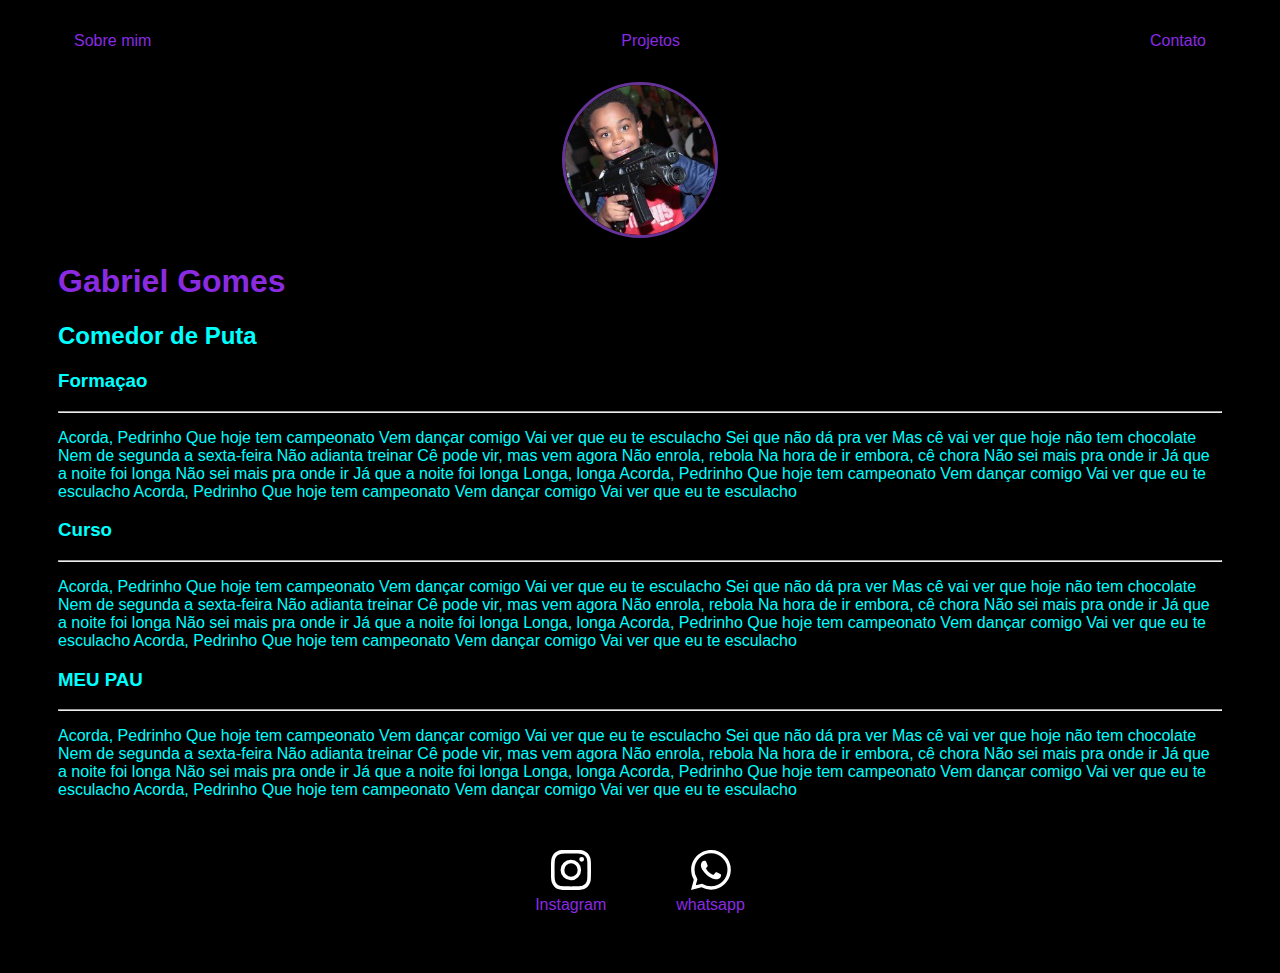
==== index.html @ 245e002f "Add files via upload" ====
<!DOCTYPE html>
<html lang="en">

<head>
    <meta charset="UTF-8">
    <meta http-equiv="X-UA-Compatible" content="IE=edge">
    <meta name="viewport" content="width=device-width, initial-scale=1.0">
    <title>Gabriel</title>
    <link rel="stylesheet" href="index.css">
</head>

<body>
    <div class="container">
        <nav>
            <ul>
                <li>
                    <a href="index.html">Sobre mim</a>
                </li>
                <li>
                    <a href=" project.html">Projetos</a>
                </li>
                <li>
                    <a href="contact.html">Contato</a>
                </li>
            </ul>
        </nav>
        <header>
            <div class="center">
                <img src="./img/logo.png"></img>
            </div>
            <h1>Gabriel Gomes</h1>
            <h2>Comedor de Puta</h2>
        </header>

        <main>
            <section>
                <h3>Formaçao</h3>
                <hr>
                <p>
                    Acorda, Pedrinho
                    Que hoje tem campeonato
                    Vem dançar comigo
                    Vai ver que eu te esculacho
                    Sei que não dá pra ver
                    Mas cê vai ver que hoje não tem chocolate
                    Nem de segunda a sexta-feira
                    Não adianta treinar
                    Cê pode vir, mas vem agora
                    Não enrola, rebola
                    Na hora de ir embora, cê chora
                    Não sei mais pra onde ir
                    Já que a noite foi longa
                    Não sei mais pra onde ir
                    Já que a noite foi longa
                    Longa, longa
                    Acorda, Pedrinho
                    Que hoje tem campeonato
                    Vem dançar comigo
                    Vai ver que eu te esculacho
                    Acorda, Pedrinho
                    Que hoje tem campeonato
                    Vem dançar comigo
                    Vai ver que eu te esculacho
                </p>
            </section>
            <section>
                <h3>Curso</h3>
                <hr>
                <p>
                    Acorda, Pedrinho
                    Que hoje tem campeonato
                    Vem dançar comigo
                    Vai ver que eu te esculacho
                    Sei que não dá pra ver
                    Mas cê vai ver que hoje não tem chocolate
                    Nem de segunda a sexta-feira
                    Não adianta treinar
                    Cê pode vir, mas vem agora
                    Não enrola, rebola
                    Na hora de ir embora, cê chora
                    Não sei mais pra onde ir
                    Já que a noite foi longa
                    Não sei mais pra onde ir
                    Já que a noite foi longa
                    Longa, longa
                    Acorda, Pedrinho
                    Que hoje tem campeonato
                    Vem dançar comigo
                    Vai ver que eu te esculacho
                    Acorda, Pedrinho
                    Que hoje tem campeonato
                    Vem dançar comigo
                    Vai ver que eu te esculacho
                </p>
            </section>
            <section>
                <h3>MEU PAU</h3>
                <hr>
                <p>
                    Acorda, Pedrinho
                    Que hoje tem campeonato
                    Vem dançar comigo
                    Vai ver que eu te esculacho
                    Sei que não dá pra ver
                    Mas cê vai ver que hoje não tem chocolate
                    Nem de segunda a sexta-feira
                    Não adianta treinar
                    Cê pode vir, mas vem agora
                    Não enrola, rebola
                    Na hora de ir embora, cê chora
                    Não sei mais pra onde ir
                    Já que a noite foi longa
                    Não sei mais pra onde ir
                    Já que a noite foi longa
                    Longa, longa
                    Acorda, Pedrinho
                    Que hoje tem campeonato
                    Vem dançar comigo
                    Vai ver que eu te esculacho
                    Acorda, Pedrinho
                    Que hoje tem campeonato
                    Vem dançar comigo
                    Vai ver que eu te esculacho
                </p>
            </section>
        </main>

        <footer>
            <a href="https://www.instagram.com/trem7_niel/" target="_blank" rel="noopener noreferrer">
                <img src="./img/Instagram.svg"></img>
                <p>
                    Instagram
                </p>

            </a>
            <a href="https://api.whatsapp.com/send/?phone=21970462484&text&type=phone_number&app_absent=0"
                target="_blank" rel="noopener noreferrer" a>
                <img src="./img/whatsapp.svg"></img>
                <p>
                    whatsapp
                </p>

            </a>

        </footer>
    </div>

</body>

</html>
---- index.css ----
body {
    color: aqua;
    background-color: black;
    font-family: Arial, Helvetica, sans-serif
}

ul {
    display: flex;
    justify-content: space-between;
    list-style-type: none;
    align-items: center;
    padding: 16px;
}

a {
    color: blueviolet;
    text-decoration: none;
}

header img {
    width: 150px;
    height: 150px;
    border-radius: 50%;
    border: 3px solid rebeccapurple;

}

.center {
    text-align: center;
}
h1 {
    color: blueviolet;
}

footer img {
    width: 40px;
    height: 40px;
}
footer {
    display: flex;
    justify-content: center;
}
footer a {
    margin: 35px;
    text-align: center;
}

footer p {
    margin-top: 2px;
}
.container {
    padding: 0px 50px;
}
nav a:hover {
    color: whitesmoke;
}
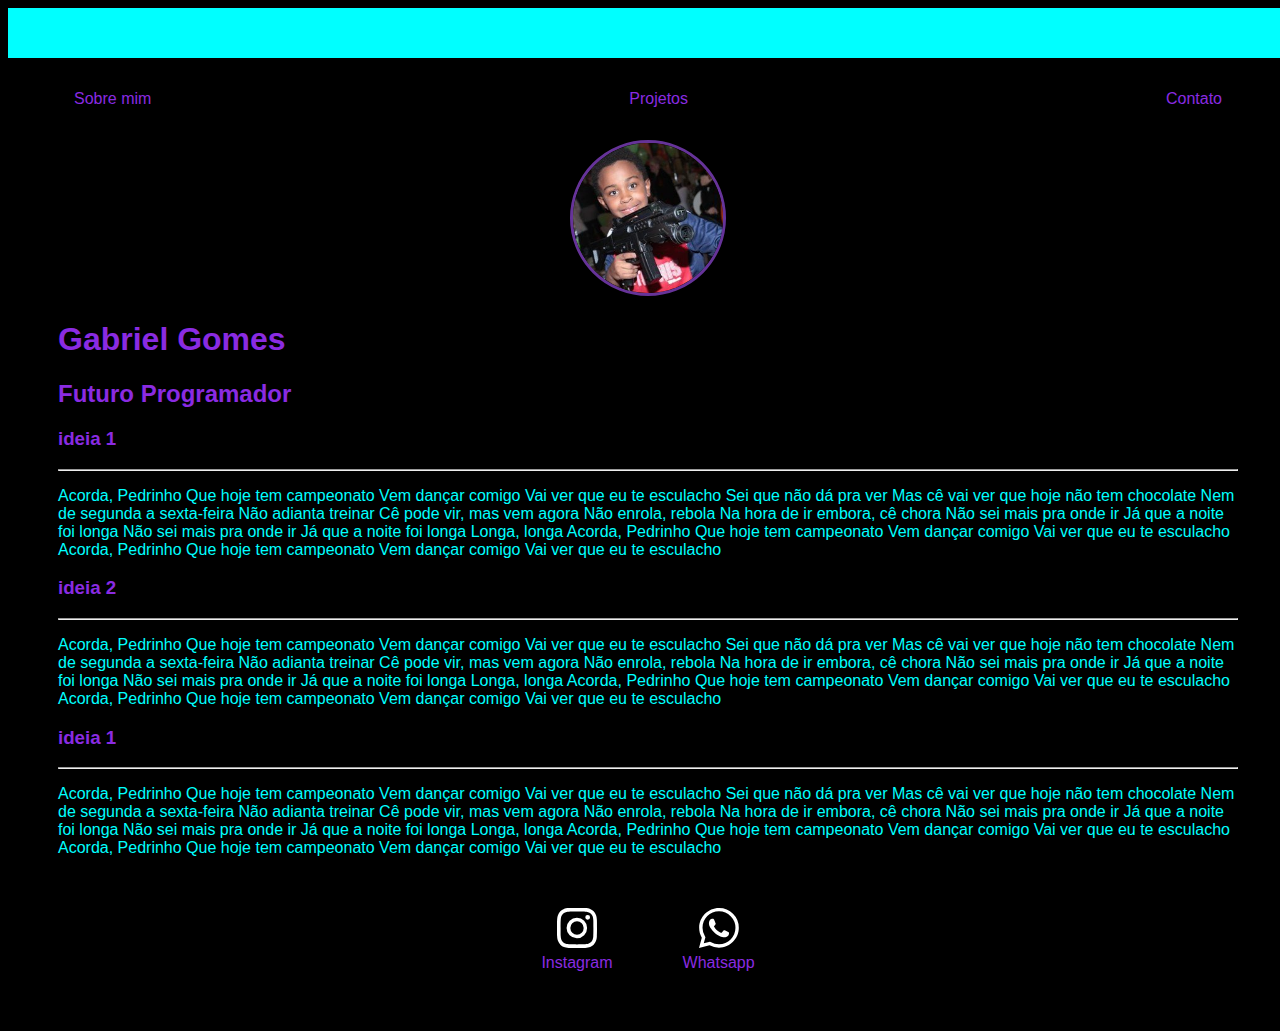
==== commit c33f69a6: "Add files via upload" ====
--- a/index.html
+++ b/index.html
@@ -2,7 +2,11 @@
 <html lang="en">
 
 <head>
-    <meta charset="UTF-8">
+    <link rel="stylesheet" type="text/css" href="./css/index.css">
+    <title>Trabalho Curso</title>
+
+
+    <meta charset=" UTF-8">
     <meta http-equiv="X-UA-Compatible" content="IE=edge">
     <meta name="viewport" content="width=device-width, initial-scale=1.0">
     <title>Gabriel</title>
@@ -10,6 +14,10 @@
 </head>
 
 <body>
+    </header>
+    <div class="header-1">
+
+    </div>
     <div class="container">
         <nav>
             <ul>
@@ -29,12 +37,12 @@
                 <img src="./img/logo.png"></img>
             </div>
             <h1>Gabriel Gomes</h1>
-            <h2>Comedor de Puta</h2>
+            <h2>Futuro Programador</h2>
         </header>
 
         <main>
             <section>
-                <h3>Formaçao</h3>
+                <h3>ideia 1</h3>
                 <hr>
                 <p>
                     Acorda, Pedrinho
@@ -64,7 +72,7 @@
                 </p>
             </section>
             <section>
-                <h3>Curso</h3>
+                <h3>ideia 2</h3>
                 <hr>
                 <p>
                     Acorda, Pedrinho
@@ -94,7 +102,7 @@
                 </p>
             </section>
             <section>
-                <h3>MEU PAU</h3>
+                <h3>ideia 1</h3>
                 <hr>
                 <p>
                     Acorda, Pedrinho
@@ -126,18 +134,18 @@
         </main>
 
         <footer>
-            <a href="https://www.instagram.com/trem7_niel/" target="_blank" rel="noopener noreferrer">
+            <a href="https://www.instagram.com/obiellou/" target="_blank" rel="noopener noreferrer">
                 <img src="./img/Instagram.svg"></img>
                 <p>
                     Instagram
                 </p>
 
             </a>
-            <a href="https://api.whatsapp.com/send/?phone=21970462484&text&type=phone_number&app_absent=0"
+            <a href="https://api.whatsapp.com/send/?phone=5521967001113&text&type=phone_number&app_absent=1"
                 target="_blank" rel="noopener noreferrer" a>
                 <img src="./img/whatsapp.svg"></img>
                 <p>
-                    whatsapp
+                    Whatsapp
                 </p>
 
             </a>
--- a/css/index.css
+++ b/css/index.css
@@ -0,0 +1,70 @@
+body {
+    color: aqua;
+    background-color: black;
+    font-family: Arial, Helvetica, sans-serif
+}
+
+ul {
+    display: flex;
+    justify-content: space-between;
+    list-style-type: none;
+    align-items: center;
+    padding: 16px;
+}
+
+a {
+    color: blueviolet;
+    text-decoration: none;
+}
+
+header img {
+    width: 150px;
+    height: 150px;
+    border-radius: 50%;
+    border: 3px solid rebeccapurple;
+
+}
+
+.center {
+    text-align: center;
+}
+h1 {
+    color: blueviolet;
+}
+h2 {
+    color: blueviolet;
+}
+h3 {
+    color: blueviolet;
+}
+footer img {
+    width: 40px;
+    height: 40px;
+}
+footer {
+    display: flex;
+    justify-content: center;
+}
+footer a {
+    margin: 35px;
+    text-align: center;
+}
+
+footer p {
+    margin-top: 2px;
+}
+.container {
+    padding: 0px 50px;
+}
+nav a:hover {
+    color: whitesmoke;
+}
+body {
+    width: 100%;
+    height: 100%;
+}
+.header-1 {
+    background-color: aqua;
+    height: 60px;
+    block-size: 50px;
+}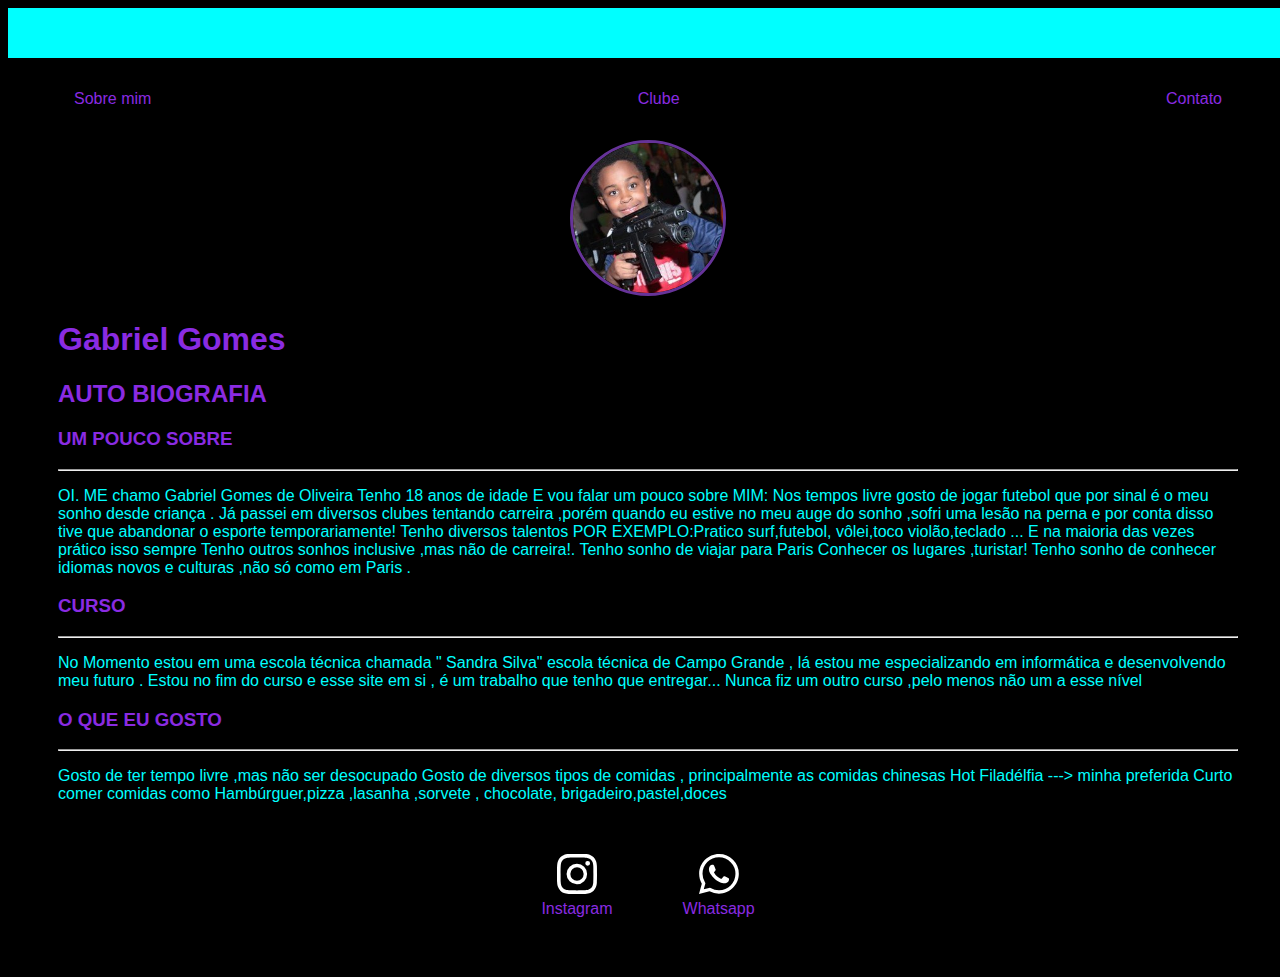
==== commit 956f452f: "Add files via upload" ====
--- a/index.html
+++ b/index.html
@@ -14,6 +14,7 @@
 </head>
 
 <body>
+    
     </header>
     <div class="header-1">
 
@@ -25,7 +26,7 @@
                     <a href="index.html">Sobre mim</a>
                 </li>
                 <li>
-                    <a href=" project.html">Projetos</a>
+                    <a href=" project.html">Clube </a>
                 </li>
                 <li>
                     <a href="contact.html">Contato</a>
@@ -37,98 +38,51 @@
                 <img src="./img/logo.png"></img>
             </div>
             <h1>Gabriel Gomes</h1>
-            <h2>Futuro Programador</h2>
+            <h2>AUTO BIOGRAFIA</h2>
         </header>
 
         <main>
             <section>
-                <h3>ideia 1</h3>
+                <h3>UM POUCO SOBRE</h3>
                 <hr>
                 <p>
-                    Acorda, Pedrinho
-                    Que hoje tem campeonato
-                    Vem dançar comigo
-                    Vai ver que eu te esculacho
-                    Sei que não dá pra ver
-                    Mas cê vai ver que hoje não tem chocolate
-                    Nem de segunda a sexta-feira
-                    Não adianta treinar
-                    Cê pode vir, mas vem agora
-                    Não enrola, rebola
-                    Na hora de ir embora, cê chora
-                    Não sei mais pra onde ir
-                    Já que a noite foi longa
-                    Não sei mais pra onde ir
-                    Já que a noite foi longa
-                    Longa, longa
-                    Acorda, Pedrinho
-                    Que hoje tem campeonato
-                    Vem dançar comigo
-                    Vai ver que eu te esculacho
-                    Acorda, Pedrinho
-                    Que hoje tem campeonato
-                    Vem dançar comigo
-                    Vai ver que eu te esculacho
+                    OI. ME chamo Gabriel Gomes de Oliveira 
+ Tenho 18 anos de idade
+E vou falar um pouco sobre MIM:
+Nos tempos livre gosto de jogar futebol que por sinal é o meu sonho desde criança . 
+Já passei em diversos clubes tentando carreira ,porém quando eu estive no meu auge do sonho
+ ,sofri uma lesão na perna e por conta disso tive que abandonar o esporte temporariamente!
+
+Tenho diversos talentos POR EXEMPLO:Pratico surf,futebol, vôlei,toco violão,teclado ...
+E na maioria das vezes prático isso sempre
+ 
+Tenho outros sonhos inclusive ,mas não de carreira!.
+Tenho sonho de viajar para Paris 
+Conhecer os lugares ,turistar! Tenho sonho de conhecer idiomas novos e culturas ,não só como em 
+Paris .
                 </p>
             </section>
             <section>
-                <h3>ideia 2</h3>
+                <h3>CURSO</h3>
                 <hr>
                 <p>
-                    Acorda, Pedrinho
-                    Que hoje tem campeonato
-                    Vem dançar comigo
-                    Vai ver que eu te esculacho
-                    Sei que não dá pra ver
-                    Mas cê vai ver que hoje não tem chocolate
-                    Nem de segunda a sexta-feira
-                    Não adianta treinar
-                    Cê pode vir, mas vem agora
-                    Não enrola, rebola
-                    Na hora de ir embora, cê chora
-                    Não sei mais pra onde ir
-                    Já que a noite foi longa
-                    Não sei mais pra onde ir
-                    Já que a noite foi longa
-                    Longa, longa
-                    Acorda, Pedrinho
-                    Que hoje tem campeonato
-                    Vem dançar comigo
-                    Vai ver que eu te esculacho
-                    Acorda, Pedrinho
-                    Que hoje tem campeonato
-                    Vem dançar comigo
-                    Vai ver que eu te esculacho
+                    No Momento estou em uma escola técnica chamada " Sandra Silva"
+ escola técnica de Campo Grande , lá estou me especializando em informática e desenvolvendo meu futuro .
+Estou no fim do curso e esse site em si , é um trabalho que tenho que entregar...
+ Nunca fiz um outro curso ,pelo menos não um a esse nível  
                 </p>
             </section>
             <section>
-                <h3>ideia 1</h3>
+                <h3>O QUE EU GOSTO</h3>
                 <hr>
                 <p>
-                    Acorda, Pedrinho
-                    Que hoje tem campeonato
-                    Vem dançar comigo
-                    Vai ver que eu te esculacho
-                    Sei que não dá pra ver
-                    Mas cê vai ver que hoje não tem chocolate
-                    Nem de segunda a sexta-feira
-                    Não adianta treinar
-                    Cê pode vir, mas vem agora
-                    Não enrola, rebola
-                    Na hora de ir embora, cê chora
-                    Não sei mais pra onde ir
-                    Já que a noite foi longa
-                    Não sei mais pra onde ir
-                    Já que a noite foi longa
-                    Longa, longa
-                    Acorda, Pedrinho
-                    Que hoje tem campeonato
-                    Vem dançar comigo
-                    Vai ver que eu te esculacho
-                    Acorda, Pedrinho
-                    Que hoje tem campeonato
-                    Vem dançar comigo
-                    Vai ver que eu te esculacho
+                    Gosto de ter tempo livre ,mas não ser desocupado 
+Gosto de diversos tipos de comidas , principalmente as comidas chinesas
+
+Hot Filadélfia ---> minha preferida
+
+Curto comer comidas como 
+Hambúrguer,pizza ,lasanha ,sorvete , chocolate, brigadeiro,pastel,doces
                 </p>
             </section>
         </main>
--- a/css/index.css
+++ b/css/index.css
@@ -67,4 +67,4 @@
     background-color: aqua;
     height: 60px;
     block-size: 50px;
-}+}
